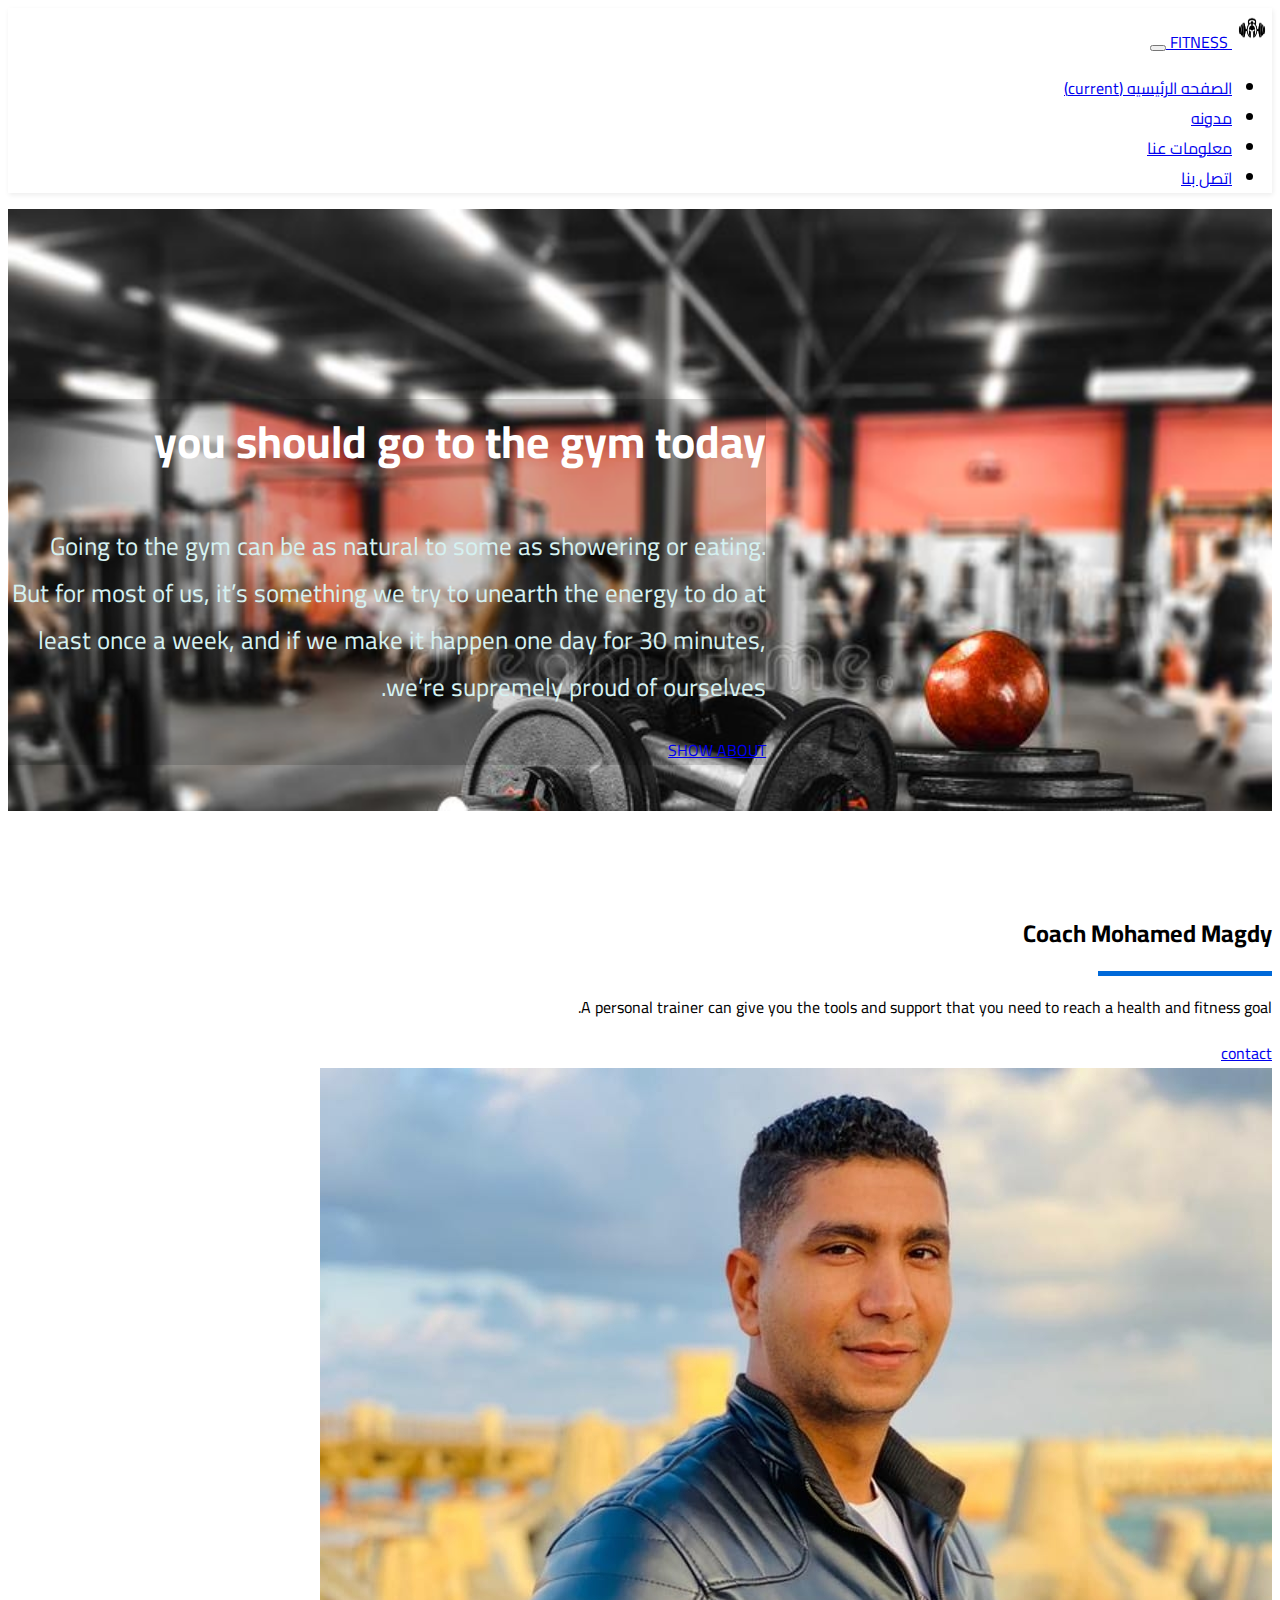
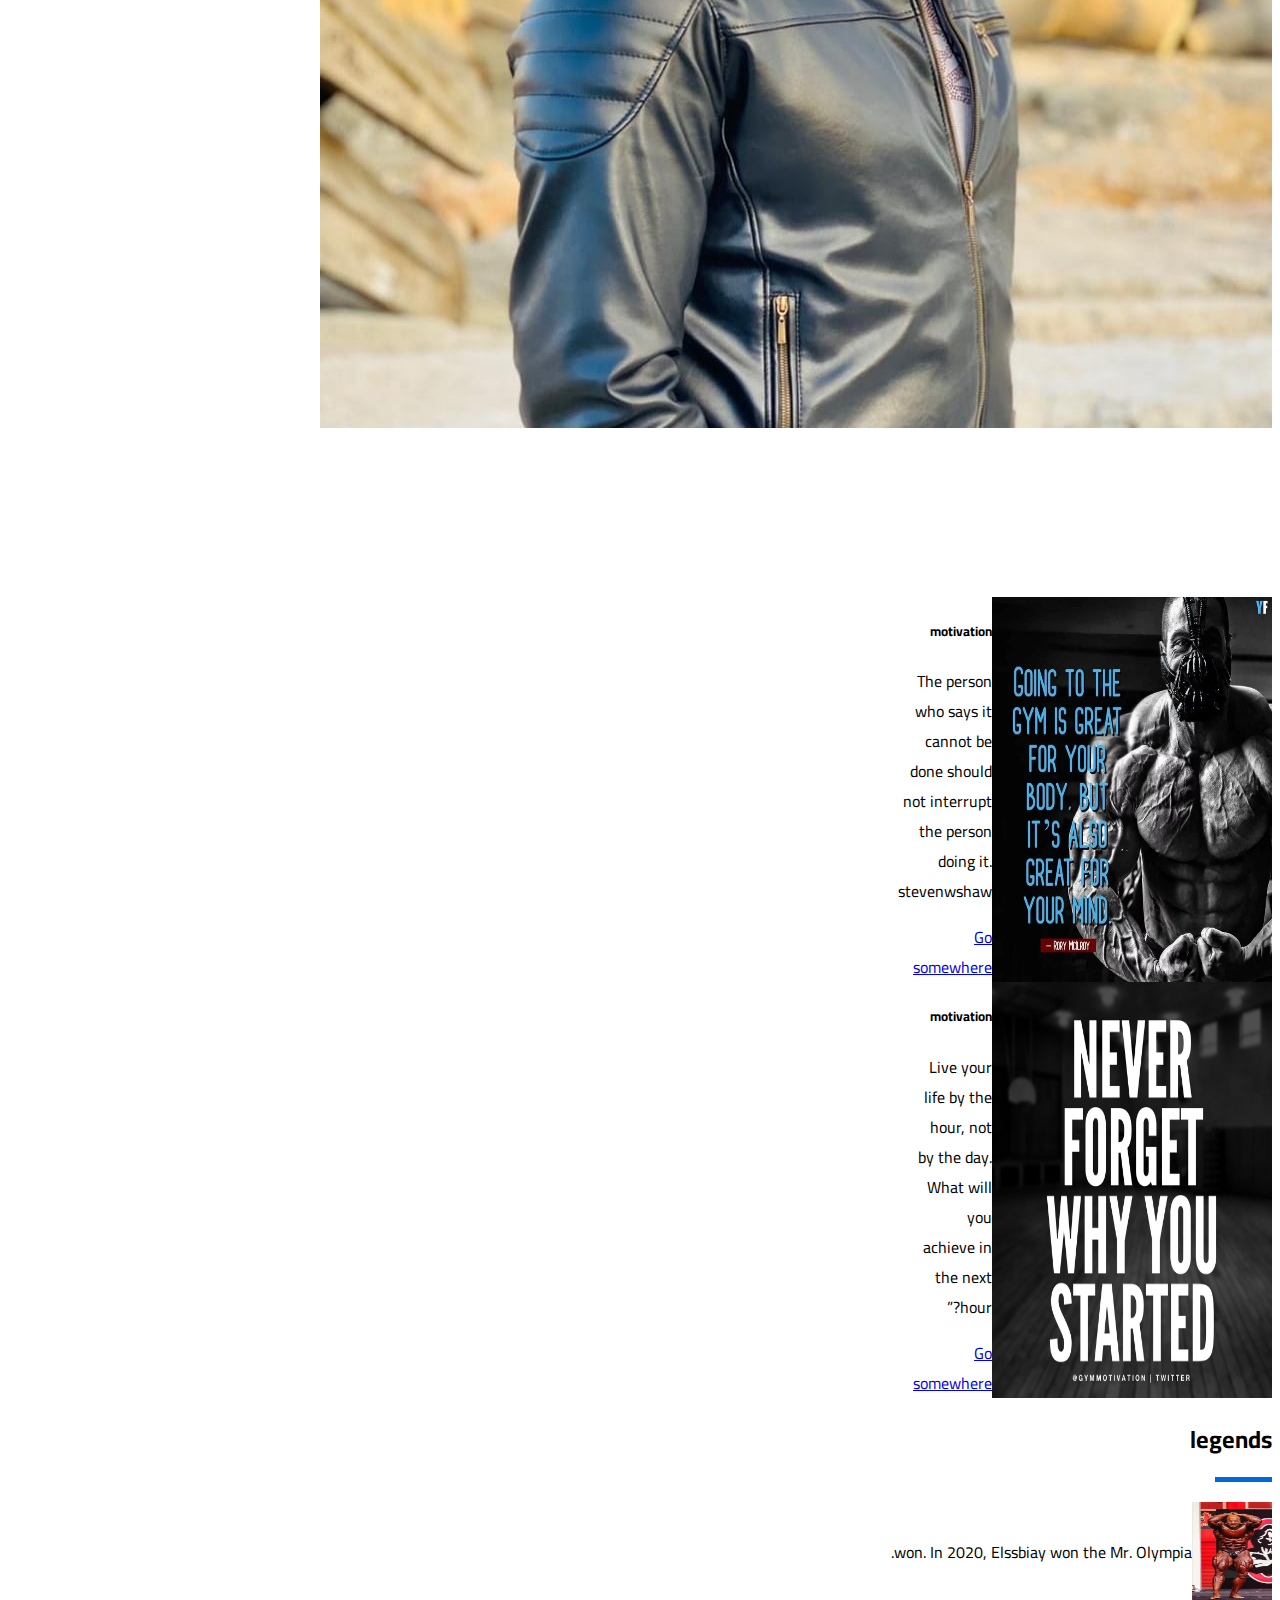
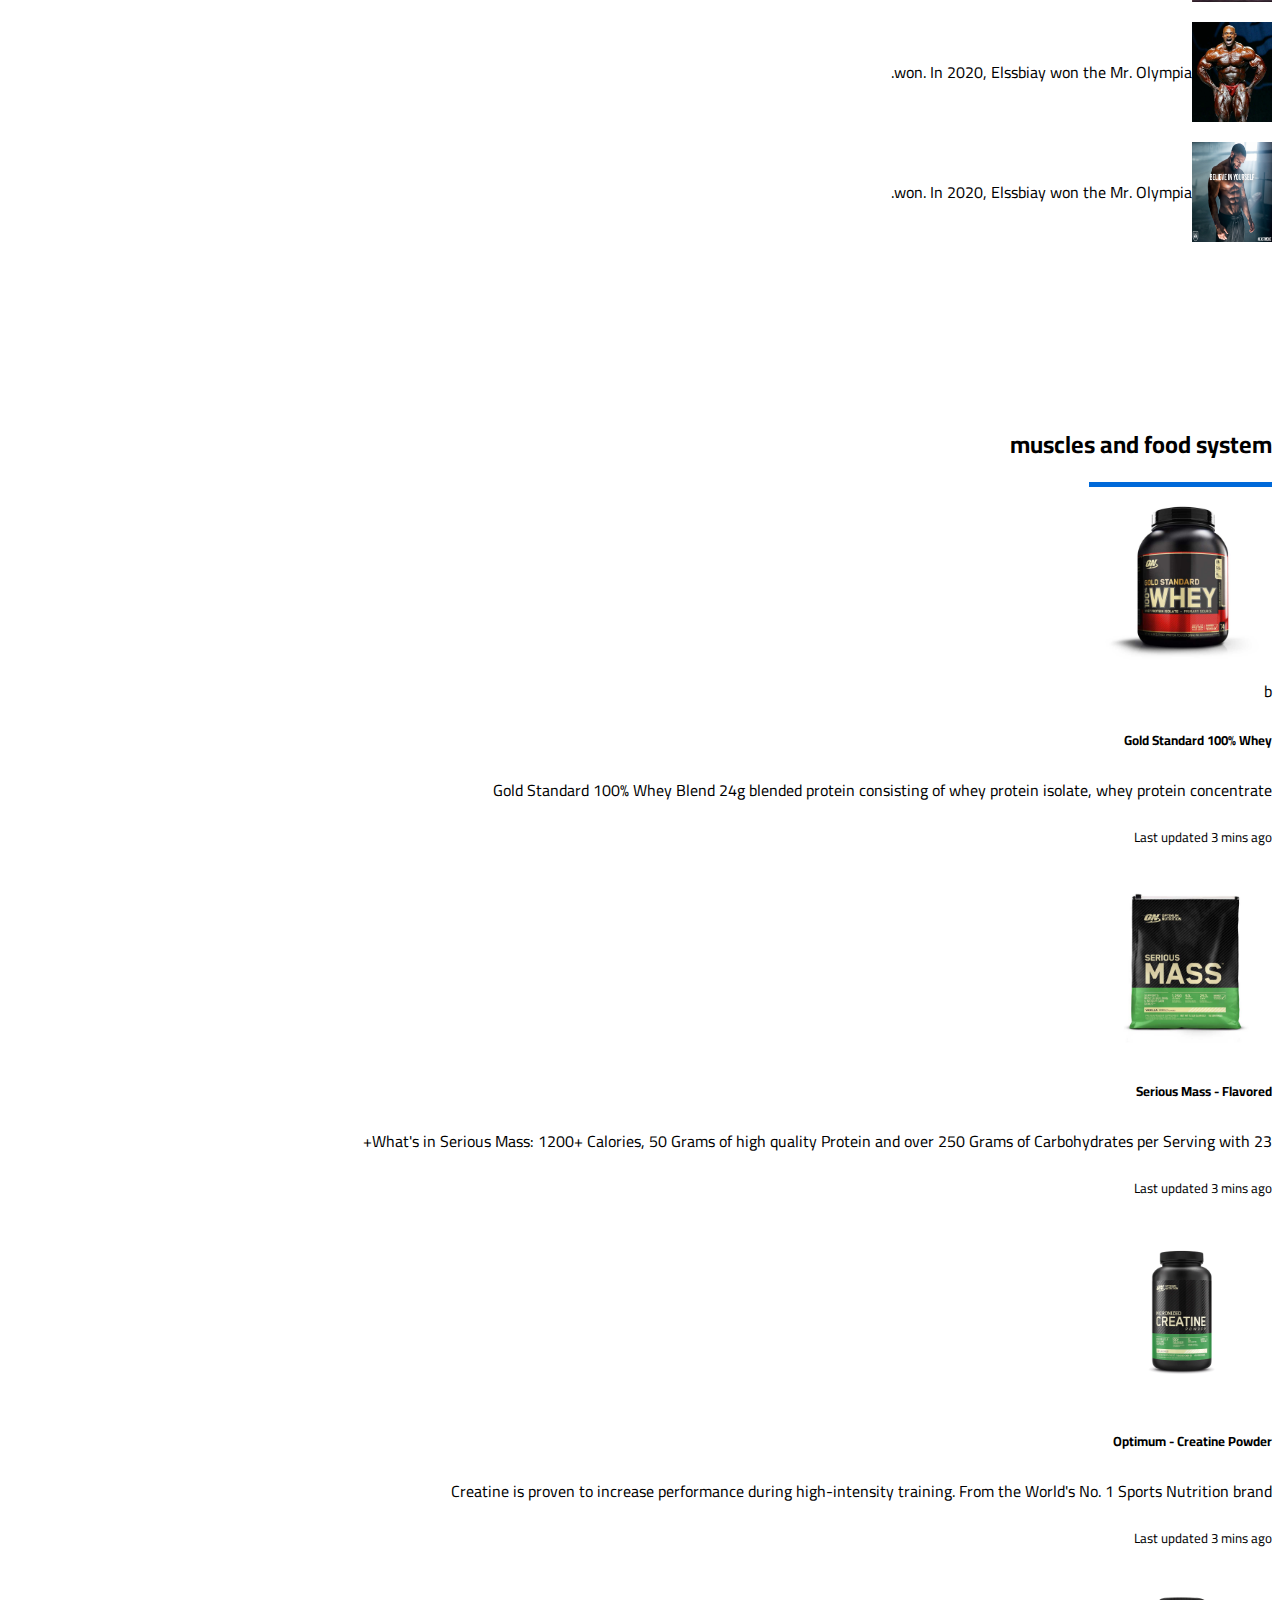
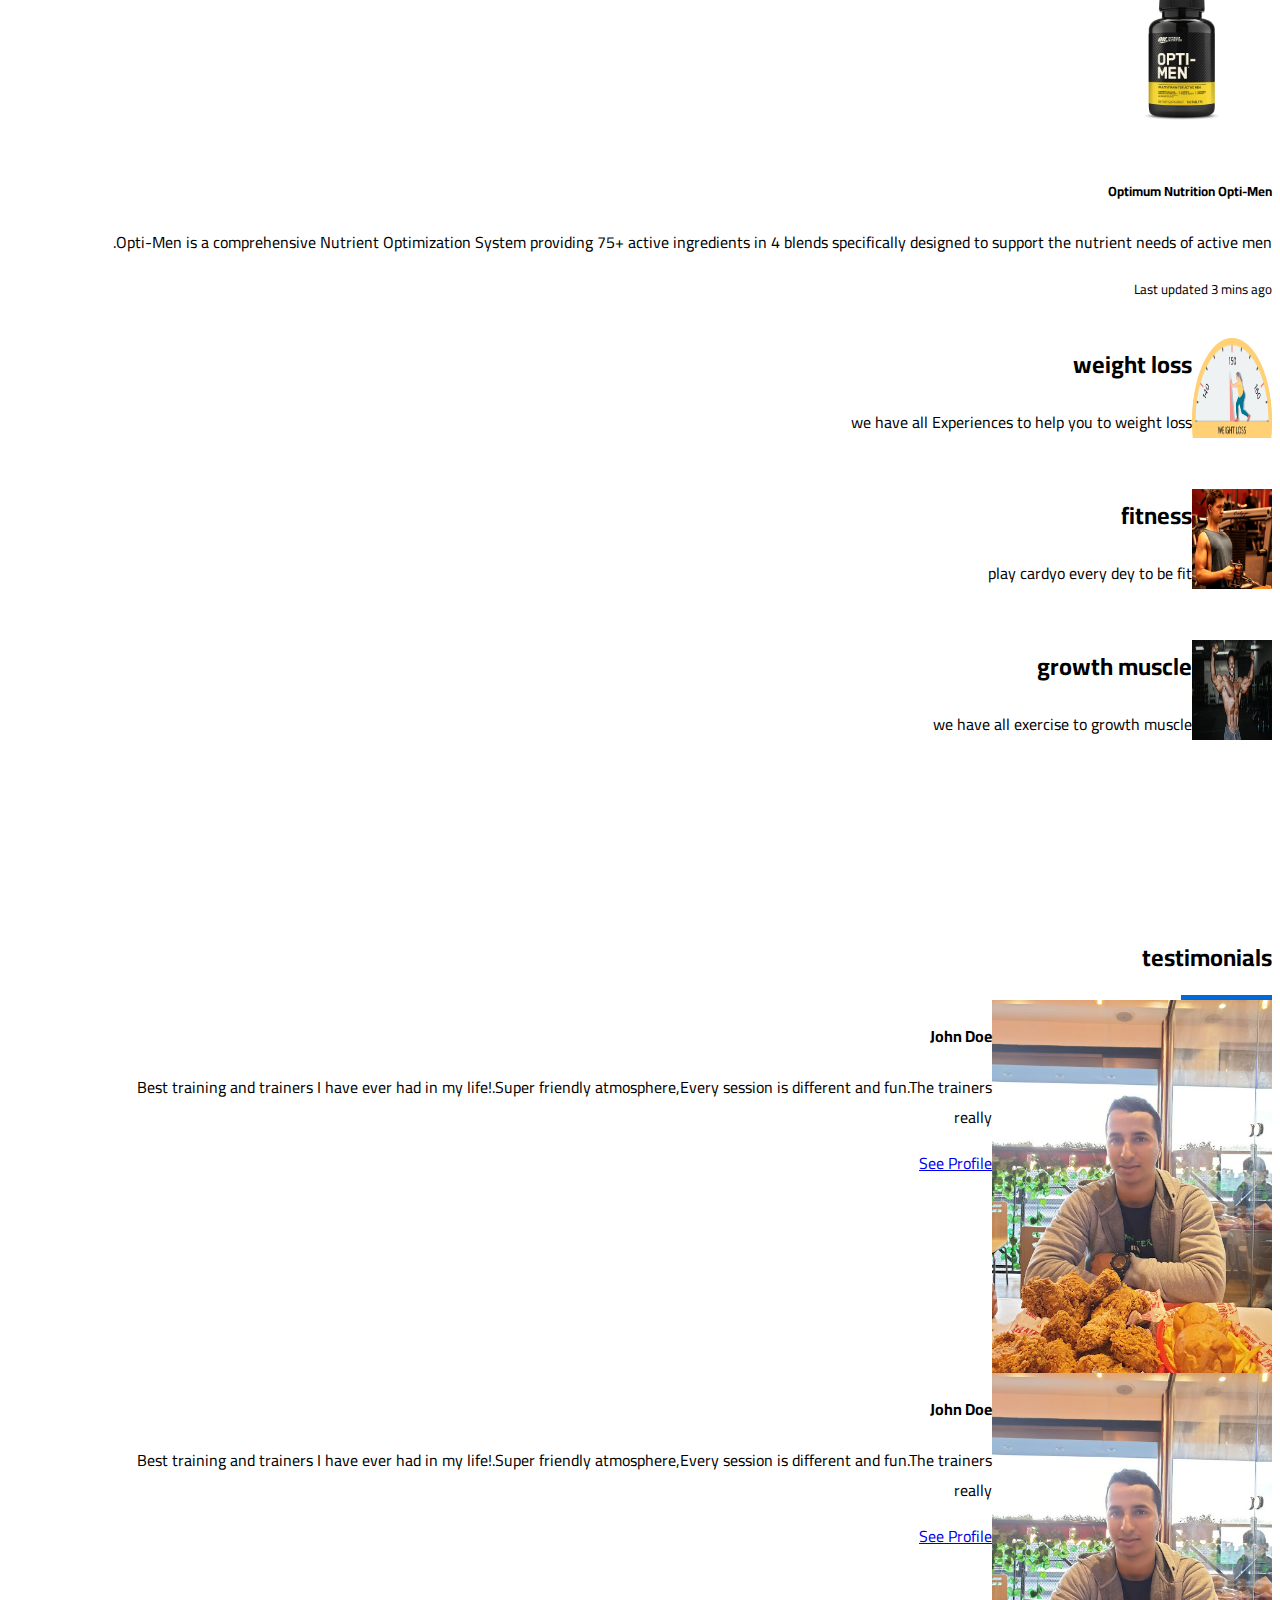
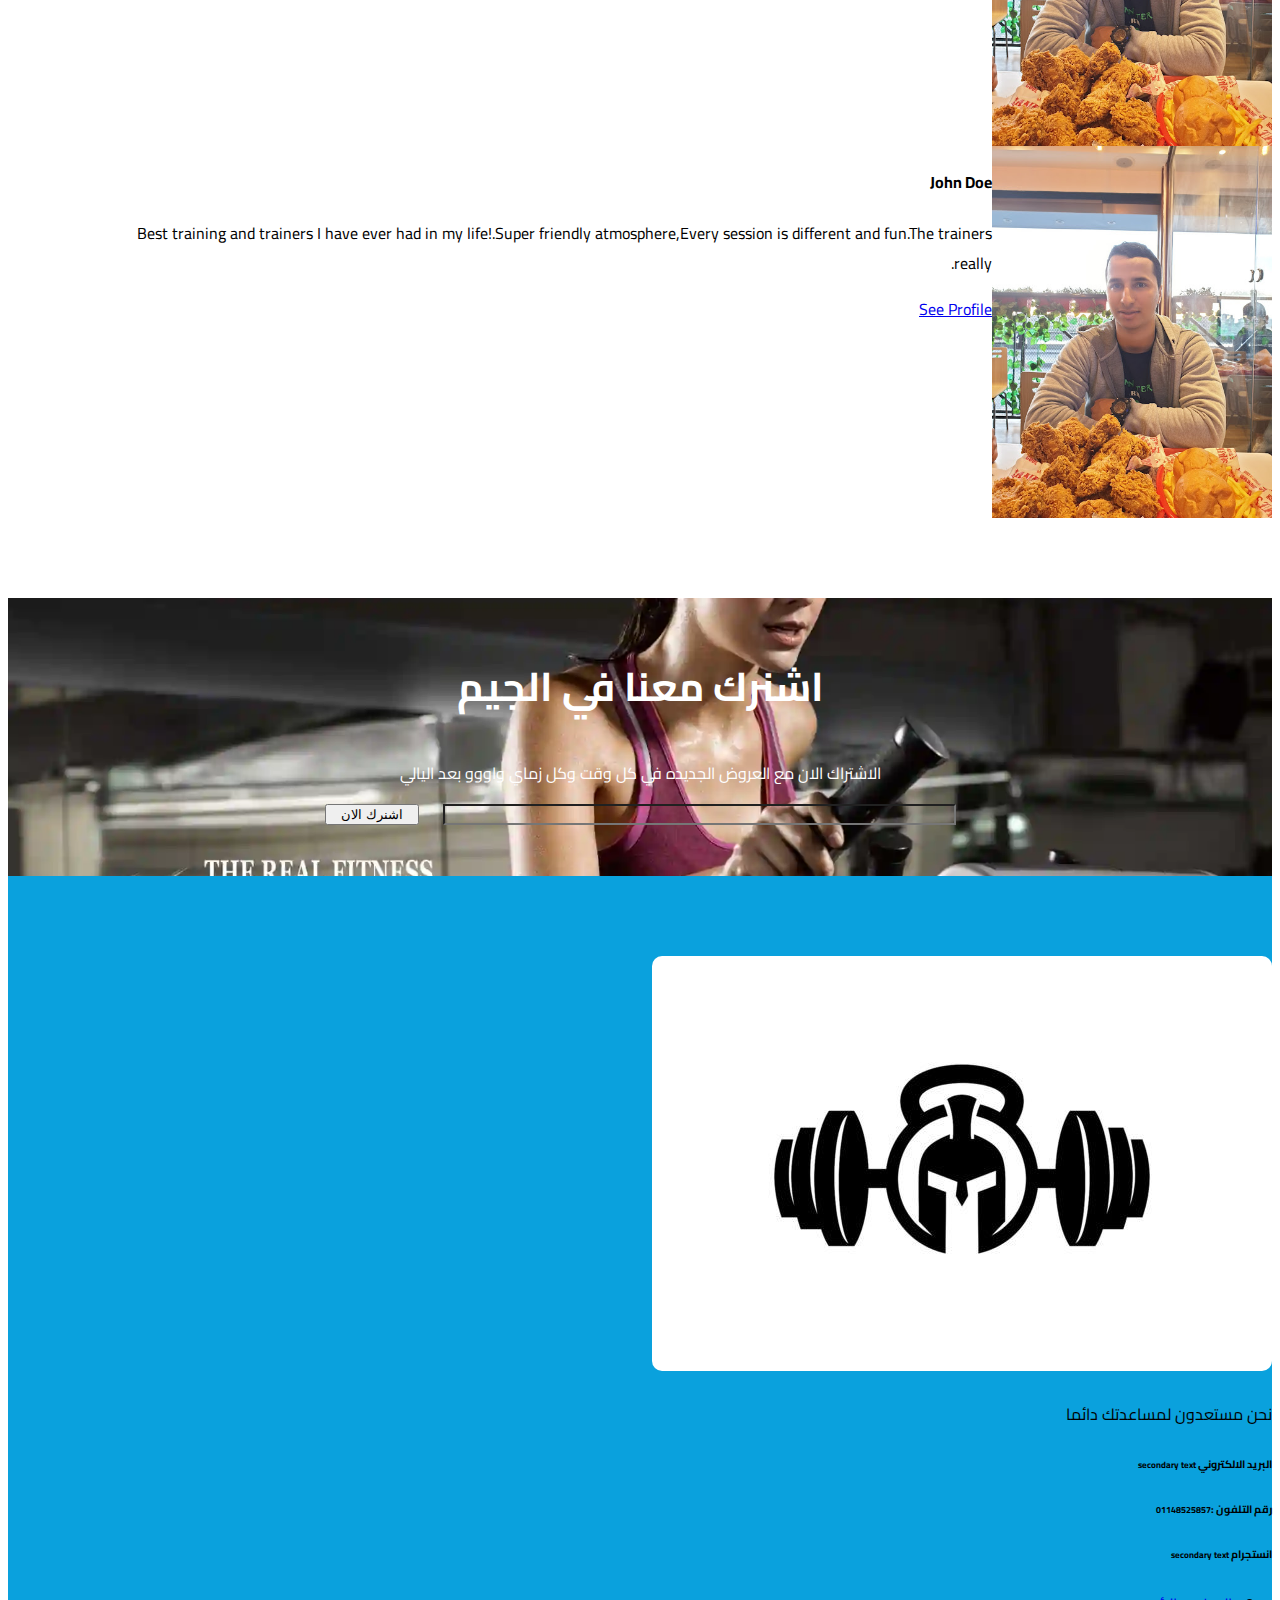
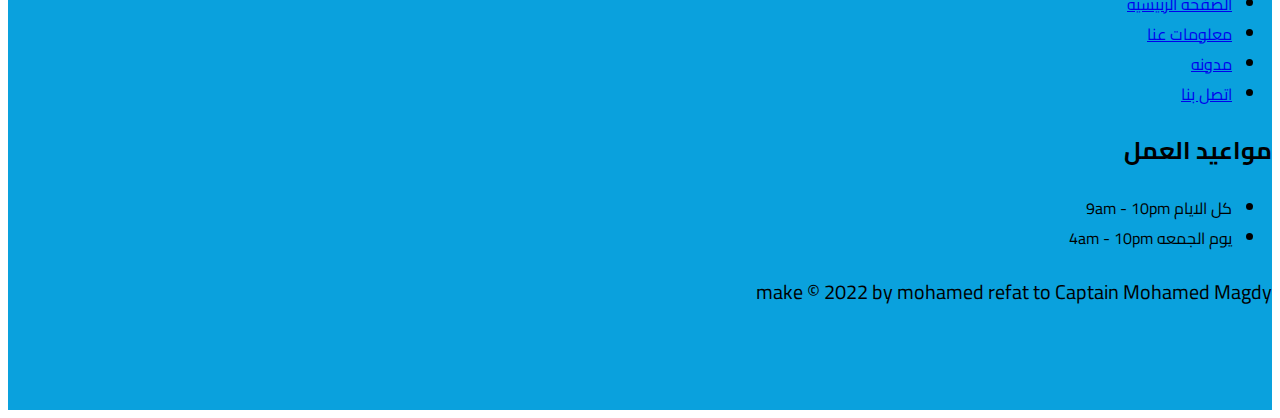
==== index.html @ b0900993 "ubload templet" ====
<!DOCTYPE html>
<html lang="en">
<head>
    <meta charset="UTF-8">
    <meta http-equiv="X-UA-Compatible" content="IE=edge">
    <meta name="viewport" content="width=device-width, initial-scale=1.0">
    <link rel="stylesheet" href="https://cdn.jsdelivr.net/npm/bootstrap@4.6.1/dist/css/bootstrap.min.css" integrity="sha384-zCbKRCUGaJDkqS1kPbPd7TveP5iyJE0EjAuZQTgFLD2ylzuqKfdKlfG/eSrtxUkn" crossorigin="anonymous">
    <link rel="stylesheet" href="css/style.css">
    <title>gym</title>
</head>
<body>
 <!-- navbar -->
 <nav class="navbar navbar-expand-lg navbar-light bg-light fixed-top" >
  <div class="container">
   <a class="navbar-brand" href="#">
       <img src="images/gym logo.jpg" width="40" height="40" class="d-inline-block align-top" alt="">
      FITNESS
     </a>
   <button class="navbar-toggler" type="button" data-toggle="collapse" data-target="#navbarSupportedContent" aria-controls="navbarSupportedContent" aria-expanded="false" aria-label="Toggle navigation">
     <span class="navbar-toggler-icon"></span>
   </button>
 
   <div class="collapse navbar-collapse" id="navbarSupportedContent">
     <ul class="navbar-nav mr-auto">
       <li class="nav-item active">
         <a class="nav-link" href="/">الصفحه الرئيسيه  <span class="sr-only">(current)</span></a>
       </li>
       
       <li class="nav-item">
         <a class="nav-link" href="bolg.html">مدونه </a>
        </li>
        <li class="nav-item">
          <a class="nav-link" href="./bolg-detalis.html">معلومات عنا </a>
        </li>
       <li class="nav-item">
         <a class="nav-link" href="cntact.html"> اتصل بنا </a>
       </li>
     </ul>
   
   </div>
  </div>
 </nav>
 <!-- landpage  -->
<section class="home section">
  <div class="container">
 
     <div class="homeitem">
       <h2>  you should go to the gym today</h2>
       <p class="my-4">Going to the gym can be as natural to some as showering or eating. But for most of us, it’s something we try to unearth the energy to do at least once a week, and if we make it happen one day for 30 minutes, we’re supremely proud of ourselves.</p>
       <a class="btn btn-primary btn-lg my-4"  href="https://www.mayoclinic.org/healthy-lifestyle/fitness/in-depth/exercise/art-20048389">SHOW ABOUT </a>
     </div>
   </div>    
   
</section>
<!-- about  -->
  <section class="section about">
    <div class="container">
      <div class="row">
        <div class="col-md-5 col-12">
          <div class="about-info">
            <h2 class="my-5 title-glob">Coach Mohamed  Magdy</h2>     
            <p class="my-5">
              A personal trainer can give you the tools and support that you need to reach a health and fitness goal.
            </p>
            <a  class="btn btn-primary btn-lg my-4 my-5"  href="https://www.facebook.com/groups/454576074962151/user/100049348712143/">contact</a>
          </div>
        </div>
        <div class="col-md-7 col-12">
          <img src="images/profile.jpg" class="img-thumbnail w-100"> 
        </div>
      </div>
       
    </div>
  </section>
  <!--portfolio -->
  <section class="section   portfolio  bg-light"  >
    <div class="container">
      <div class="row">
        <div class="col-md-4 col-12">
          <div class="card" style="width: 18rem;">
            <img src="images/portfolio1.jpg" class="card-img-top img-w "  alt="...">
            <div class="card-body">
              <h5 class="card-title">motivation</h5>
              <p class="card-text">The person who says it cannot be done should not interrupt the person doing it.
                stevenwshaw
                </p>
              <a href="https://www.pinterest.com/pin/516999232194784982/" class="btn btn-primary">Go somewhere</a>
            </div>
          </div>
        </div>
        <div class="col-md-4 col-12">
          <div class="card" style="width: 18rem;">
            <img src="images/portfolio2.jpg" class="card-img-top img-w " alt="...">
            <div class="card-body">
              <h5 class="card-title">motivation</h5>
              <p class="card-text">Live your life by the hour, not by the day. What will you achieve in the next hour?”</p>
              <a href="https://www.pinterest.com/pin/516999232194792312/?mt=login" class="btn btn-primary">Go somewhere</a>
            </div>
          </div> 
        </div>
         <div class="col-md-7 col-lg-4 col-12">
           <h2 class="title-glob mb-4">legends</h2>
          <div class="box border-bottom mb-4 ">
            <img src="images/bigRamy.jpg"  alt="Cinque Terre">
            <p>won. In 2020, Elssbiay won the Mr. Olympia.</p>
          </div>
          <div class="box border-bottom mb-4 ">
            <img src="images/rony.jpg"  alt="Cinque Terre">
            <p>won. In 2020, Elssbiay won the Mr. Olympia.</p>
          </div>
          <div class="box border-bottom mb-4  ">
            <img src="images/lazar.jpeg"  alt="Cinque Terre">
            <p>won. In 2020, Elssbiay won the Mr. Olympia.</p>
          </div>
        </div>
      </div>
    </div>


  </section>
  <!-- Experiences-->
  <section class="section exjperiences">
   <div class="container">
     <h2 class="title-glob mb-4"> muscles and food system</h2>
    <div class="row">
      <div class="col-md-6 col-12">
        <div class="row no-gutters">
          <div class="col-md-4">
            <img src="images/ggoldStander.jpg" class="img-muscles" width="180px " alt="...">
          </div>b  
          <div class="col-md-8 box-info ">
            <div class="card-body">
              <h5 class="card-title">Gold Standard 100% Whey</h5>
              <p class="card-text">Gold Standard 100% Whey Blend  24g blended protein consisting of whey protein isolate, whey protein concentrate</p>
              <p class="card-text"><small class="text-muted">Last updated 3 mins ago</small></p>
            </div>
          </div>
        </div>
      </div>
      <div class="col-md-6 col-12">
        <div class="row no-gutters">
          <div class="col-md-4">
            <img src="images/mass.jpg" class="img-muscles" width="180px " alt="...">
          </div>
          <div class="col-md-8 box-info">
            <div class="card-body">
              <h5 class="card-title">Serious Mass - Flavored</h5>
              <p class="card-text">What's in Serious Mass: 1200+ Calories, 50 Grams of high quality Protein and over 250 Grams of Carbohydrates per Serving with 23+</p>
              <p class="card-text"><small class="text-muted">Last updated 3 mins ago</small></p>
            </div>
          </div>
        </div>
      </div>
      <div class="col-md-6 col-12">
        <div class="row no-gutters">
          <div class="col-md-4">
            <img src="images/Creatine.webp" class="img-muscles" width="180px " alt="...">
          </div>
          <div class="col-md-8 box-info">
            <div class="card-body">
              <h5 class="card-title">Optimum - Creatine Powder</h5>
              <p class="card-text">Creatine is proven to increase performance during high-intensity training. From the World's No. 1 Sports Nutrition brand</p>
              <p class="card-text"><small class="text-muted">Last updated 3 mins ago</small></p>
            </div>
          </div>
        </div>
      </div>
      <div class="col-md-6 col-12">
        <div class="row no-gutters">
          <div class="col-md-4">
            <img src="images/min.webp" class="img-muscles" width="180px " alt="...">
          </div>
          <div class="col-md-8 box-info">
            <div class="card-body">
              <h5 class="card-title">Optimum Nutrition Opti-Men</h5>
              <p class="card-text">Opti-Men is a comprehensive Nutrient Optimization System providing 75+ active ingredients in 4 blends specifically designed to support the nutrient needs of active men.</p>
              <p class="card-text"><small class="text-muted">Last updated 3 mins ago</small></p>
            </div>
          </div>
        </div>
      </div>
    </div>
    <div class="row">
      <div class=" box col-md-4 col-12">
        <img  src="images/weightloos.jpg" alt="">
        <div class="info">
          <h2>weight loss</h2>
          <p> we have all Experiences to help you to weight loss</p>
        </div>
      </div>
      <div class=" box col-md-4 col-12 ">
        <img  src="images/fitness.jpg" alt="">
        <div class="info">
          <h2>fitness</h2>
          <p>play cardyo every dey to be fit </p>
        </div>
        
      </div>
      <div class=" box col-md-4 col-12">
        <img  src="images/growth.webp" alt="">
        <div class="info ">
          <h2> growth muscle</h2>
          <p>we have all exercise to  growth muscle </p>
        </div>
       
      </div>
    </div>
   </div>
  </section>
  <!--  testimonials-->
  <section class="section testimonials">
  <div class="container">
    <h2 class="title-glob mb-4 " >testimonials</h2>
    <div class="row">
      <div class="col-md-4 col-12">
        
        <div class="card" >
          <img class="card-img-top" src="images/refat.jpg" alt="Card image">
          <div class="card-body">
            <h4 class="card-title">John Doe</h4>
            <p class="card-text">Best training and trainers I have ever had in my life!.Super friendly atmosphere,Every session is different and fun.The trainers really</p>
            <a href="#" class="btn btn-primary">See Profile</a>
          </div>
        </div>

      </div>
      <div class="col-md-4 col-12">

        <div class="card" >
          <img class="card-img-top" src="images/refat.jpg" alt="Card image">
          <div class="card-body">
            <h4 class="card-title">John Doe</h4>
            <p class="card-text">Best training and trainers I have ever had in my life!.Super friendly atmosphere,Every session is different and fun.The trainers really</p>
            <a href="#" class="btn btn-primary">See Profile</a>
          </div>
        </div>

      </div>
      <div class="col-md-4 col-12">

        <div class="card" >
          <img class="card-img-top" src="images/refat.jpg" alt="Card image">
          <div class="card-body">
            <h4 class="card-title">John Doe</h4>
            <p class="card-text">Best training and trainers I have ever had in my life!.Super friendly atmosphere,Every session is different and fun.The trainers really.</p>
            <a href="#" class="btn btn-primary">See Profile</a>
          </div>
        </div>
      </div>
    </div>
  </div>
  </section>
  <!-- subscribe  -->
  <section class="section subsrcide">
    <div class="subscribe-item">
      <h2>اشنرك معنا في الجيم </h2>
      <p>الاشتراك الان مع العروض الجديده في كل وقت وكل زماي واووو بعد اليالي 

      </p>
      <div class="form">
        <input type="text" class="form-control" >
        <button class="btn btn-warning">اشنرك الان </button>
      </div>
    </div>
  </section>
  <!-- footer -->
  <section class="section footer">
    
    <div class="container">
    <div class="row">
      <div class="col-lg-4 col-sm-6 col-12">
          <div class="footer-item">
            <h3> <img src="images/gym logo.jpg"  style="width: 100%;" width="200px " alt=""></h3>
          <p>نحن مستعدون لمساعدتك دائما </p>
          <h6>البريد الالكتروني <small>secondary text</small></h6>
          <h6>رقم التلفون :<small>01148525857  </small></h6>
        </div>
          <h6>انستجرام  <small>secondary text</small></h6>
      </div>
      <div class="col-lg-4 col-sm-6 col-12">
        <h2></h2>
        <ul class=" list-links  list-group list-group-flush">
          <li class="list-group-item"> <a href="/"> الصفحه الرئيسيه  </a> </li>
          <li class="list-group-item"><a href="/bolg-detalis.html"> معلومات عنا </a> </li>
          <li class="list-group-item">  <a href="bolg.html"> مدونه  </a>  </li>
          <li class="list-group-item">  <a href="/cntact.html"> اتصل بنا  </a>   </li>
        </ul>
      </div>

      <div class="col-lg-4 col-sm-6 col-12">
         <h2>مواعيد العمل </h2>
        <ul class="list-group">
          <li class="list-group-item d-flex justify-content-between align-items-center">
           كل الايام  
            <span class="badge badge-primary badge-pill">9am - 10pm</span>
          </li>
          <li class="list-group-item d-flex justify-content-between align-items-center">
            يوم الجمعه 
            <span class="badge badge-primary badge-pill">4am - 10pm</span>
          </li>
         
        </ul>
      </div>
     
    </div>  
    </div>
    <p  class="text-center "  style="font-size: 20px ;">make  © 2022 by mohamed refat to  Captain Mohamed Magdy</p>
  </section>
    <script src="https://cdn.jsdelivr.net/npm/jquery@3.5.1/dist/jquery.slim.min.js" integrity="sha384-DfXdz2htPH0lsSSs5nCTpuj/zy4C+OGpamoFVy38MVBnE+IbbVYUew+OrCXaRkfj" crossorigin="anonymous"></script>
<script src="https://cdn.jsdelivr.net/npm/popper.js@1.16.1/dist/umd/popper.min.js" integrity="sha384-9/reFTGAW83EW2RDu2S0VKaIzap3H66lZH81PoYlFhbGU+6BZp6G7niu735Sk7lN" crossorigin="anonymous"></script>
<script src="https://cdn.jsdelivr.net/npm/bootstrap@4.6.1/dist/js/bootstrap.min.js" integrity="sha384-VHvPCCyXqtD5DqJeNxl2dtTyhF78xXNXdkwX1CZeRusQfRKp+tA7hAShOK/B/fQ2" crossorigin="anonymous"></script>
<script src="js/main.js"></script>
</body>
</html>
---- css/style.css ----
@import url('https://fonts.googleapis.com/css2?family=Cairo:wght@400;700;900&display=swap');
body{
    direction: rtl;
    font-family: 'Cairo', sans-serif;
    text-align: right;
}
.navbar{
    box-shadow: 1px 2px 5px #ededed ;
  
}
.home {
    height: 600px ;
    background-image: url("../images/gymbackground.jpg");
    background-repeat: no-repeat;
    background-size: cover;
    padding: 1px ;
}
.homeitem {
    width: 60%;
    margin-right:auto;
    margin-top: 15%;
    background-color: #00000026;
    color: #fff;
}
.homeitem h2 { 
font-size: 45px ;

}
.homeitem p { 
    font-size: 25px ;
    color: rgb(213, 241, 241);
}
@media (max-width :766px ){
    
    .homeitem {
       width: 100%;
    }  
    .homeitem  p{
        display: none;
     }  
}
section{
    padding:  80px 0 ;
}
.title-glob{
    position: relative;
    display: inline-block;
}
.title-glob::after{
content: "";
display: block;
position: absolute;
background-color: #0069d9;
width: 70%;
height: 5px ;
bottom: -20px ;

}
.box{
    display: flex;
    align-items: center;
    margin-top: 20px ;
}
.box img {
width: 80px ;
height: 100px ;
}
.card{
    display: flex;
}
.card  div{
    width:70%  ;
}
.card img{
    width: 50px  ;
}
.subsrcide{
    background-image: url("../images/backgroundgym2\ .webp");
    background-repeat: no-repeat;
    background-size: cover;
    color: #fff;
    padding: 1px;
    text-align: center;

}
.subscribe-item{
    width: 50%;
    margin: 50px auto;
}
.subscribe-item  h2{
    font-size:  40px  ;
}
.subscribe-item .form {
    display: flex;
    justify-content: space-between;
    align-items: center;
}

.subscribe-item .form input{
width: 80%;
}
.subscribe-item .form button{
    width: 15%;

}
@media (max-width :770px ){
    .subscribe-item .form {
        flex-direction: column;
    }
    .subscribe-item .form input{
        width: 100%;
    }
    .subscribe-item .form button{
        width: 100%;

    }
    .subscribe-item{
        width: 80%;

    }
    .subsrcide{
        background-repeat: round;
    }
}
.form-control{
    background-color: transparent;
}
.portfolio .card img {
    width:280px;
}
.testimonials .card img {
    width:280px;
}
.img-muscles{
    cursor: pointer;
}
.img-muscles:hover{
width: 500px ;
position: relative;
z-index: 100;
} 
.footer
{
    background-color: #0AA1DD;
}

.footer h3{
    background-color: #fff;
    color: #222;
    display: inline-block;
    font-size: 16px ;
    margin: 0 0 12px ;
    padding: 10px 20px ;
    text-transform:uppercase;
    border-radius: 10px ;
}

/* blog */
.breadcrumb{
    margin: 0;
    justify-content: flex-end;
}
.aboutBlog{
    background-color: #222;
}
.breadcrumb-item+.breadcrumb-item::before {
    float: right;
}

.info-box{
    text-align: center;
    color: #fff;
}
.info-box h5{
    font-size: 25px ;
    font-weight: bold;
    margin-bottom: 15px ;
    text-transform: uppercase;
}
.info-box p{
    font-size: 15px ;
    display: block;
    margin: 0;
}
.blog .jumbotron{
display: flex;
justify-content:space-between ;
align-items: center;
}
@media (max-width:770px  ){
    .blog .jumbotron{
        flex-direction: column;
    }
    .blog .jumbotron img {
         margin: 20px ;
    }
    .blog-img{
        width: 80%;

    }
}
.jumbotron{
    border-bottom: 3px solid #007bff ;
    margin: 0
}
.single-services{
    display: flex;
      align-items: center;   
      color: #fff; 
}
.services-area{
    background-color: #212529;
}
/* gallery  */
.gallery {
    background-color:#212529; 
}
.gallery-img{
    position: relative;
    overflow: hidden;
}
.gallery-img img{
    height: 435px ;
}
.overlay {
    position: absolute;
    top: 0;
    bottom: 0;
    left: 0;
    right: 0;
    height: 100%;
    width: 100%;
    opacity: 0;
    transition: .5s ease;
    background-color: #3796bba6;
  }
  
  .container-img:hover .overlay {
    opacity: 1;
  }
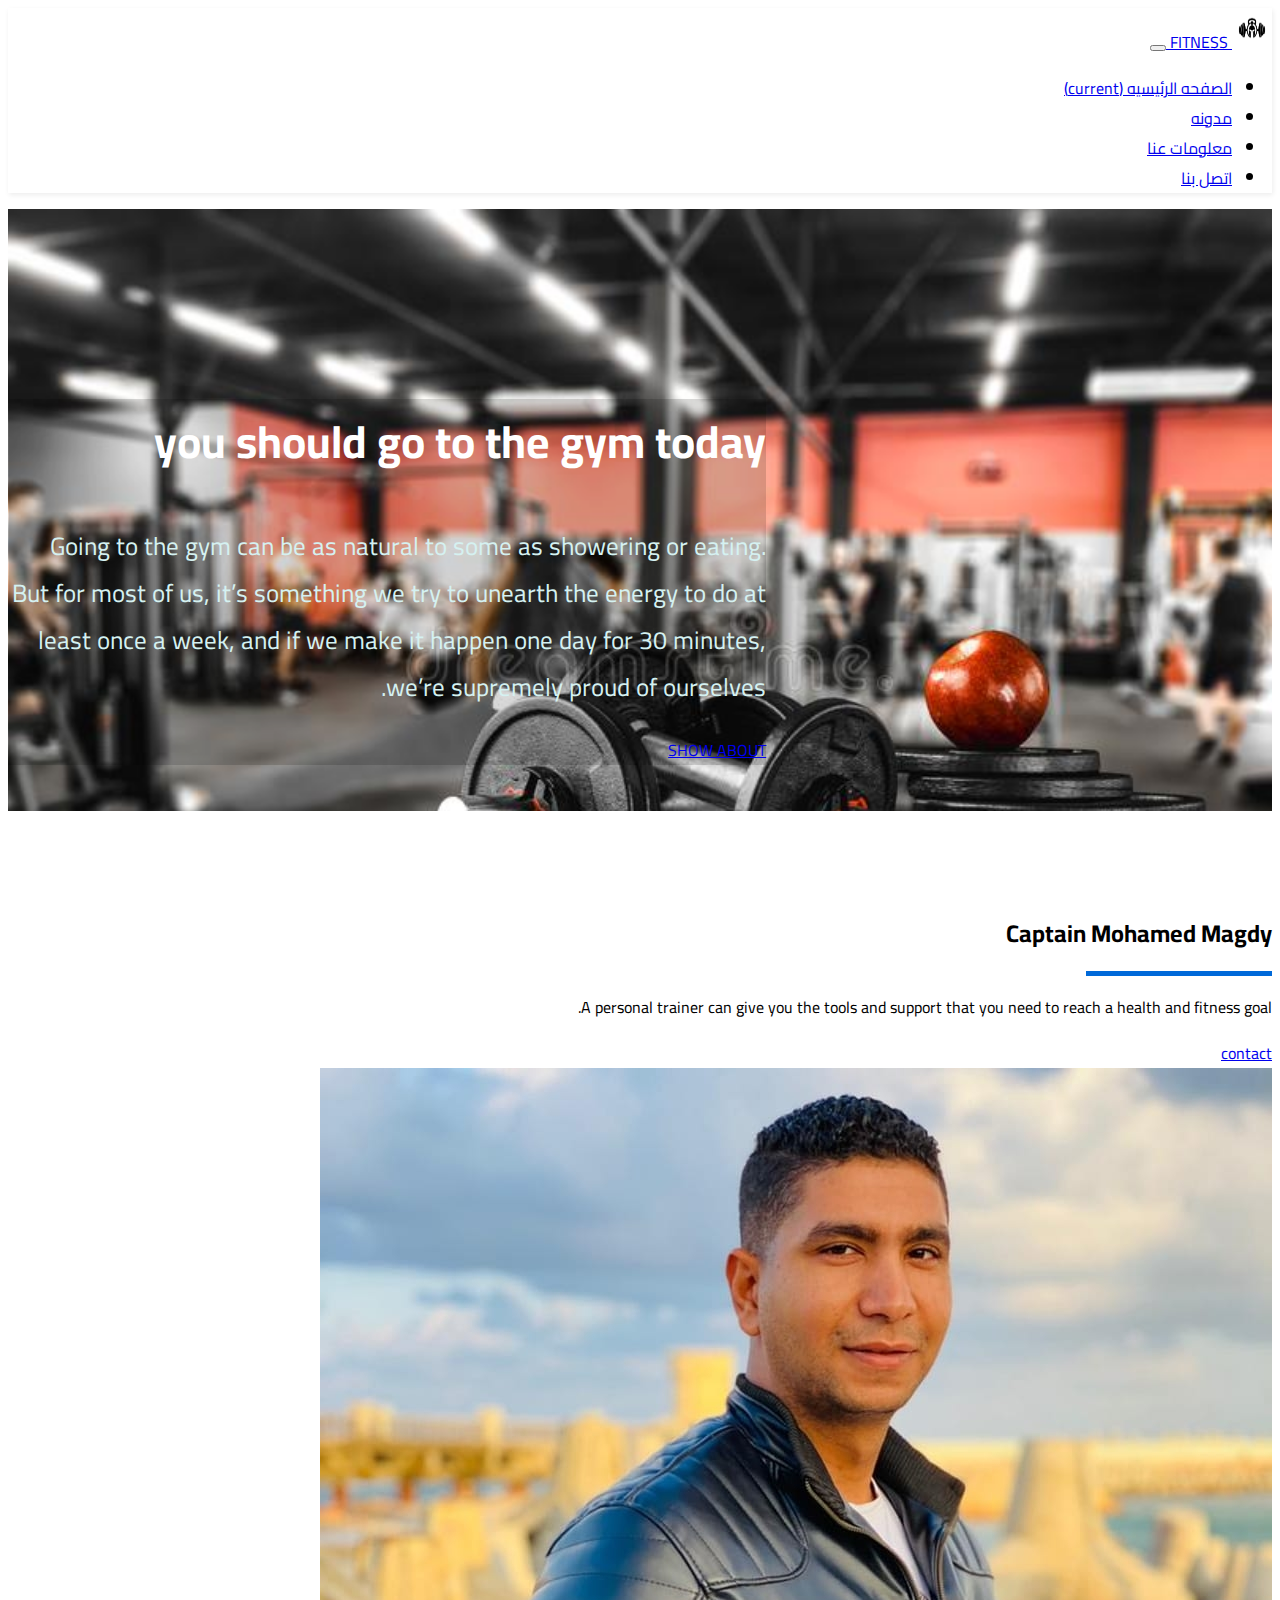
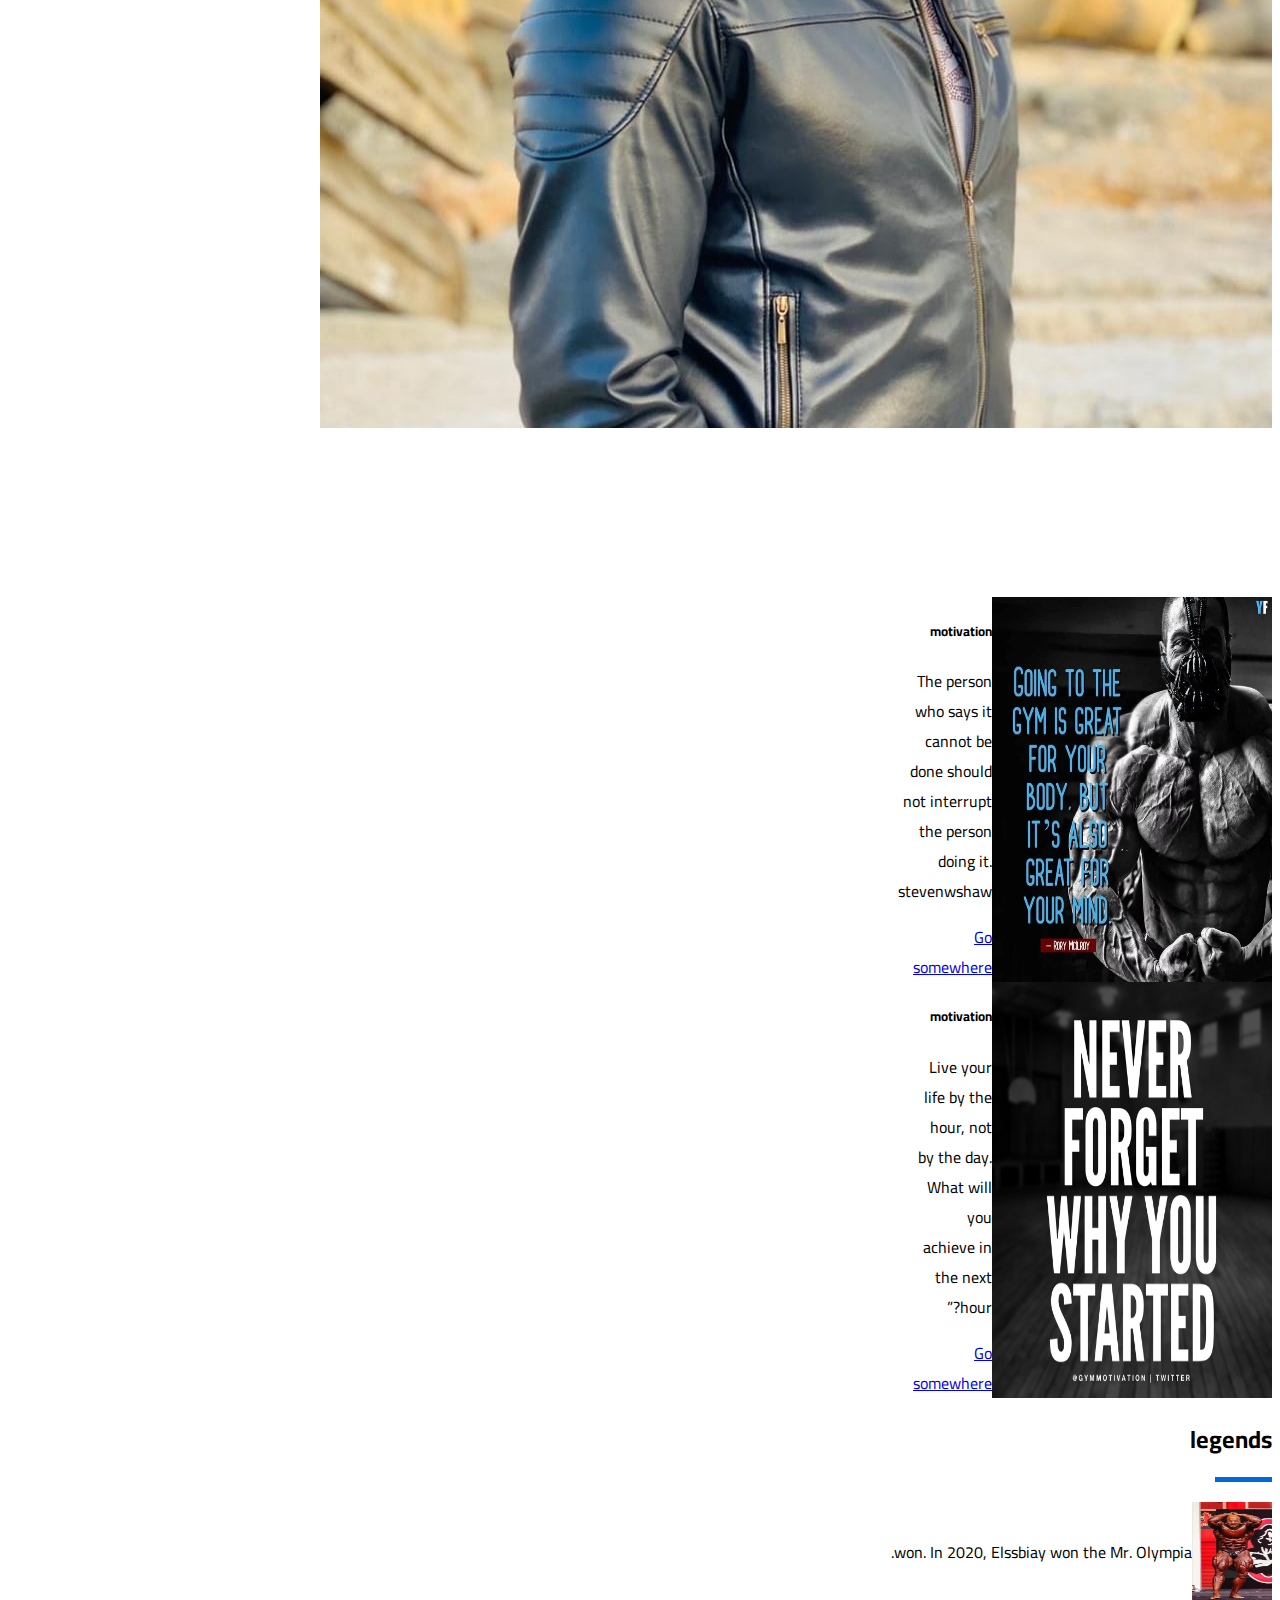
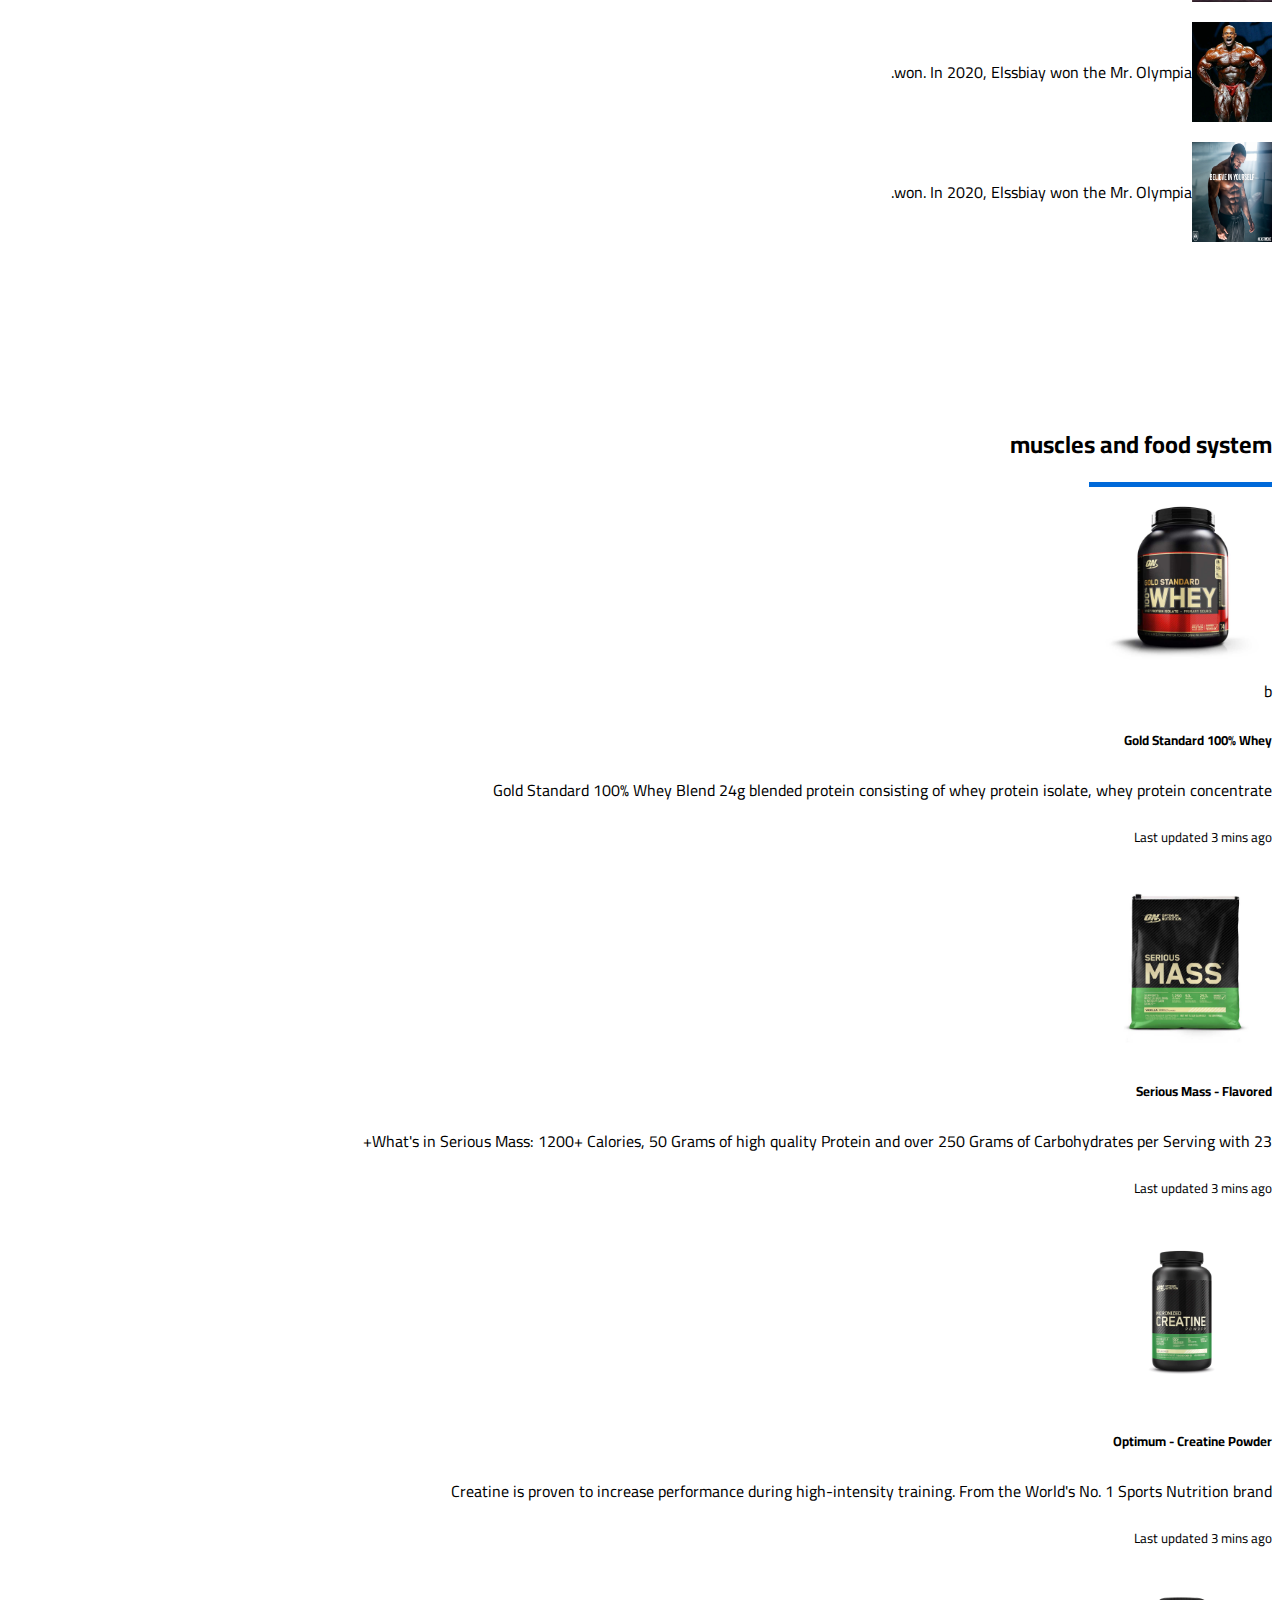
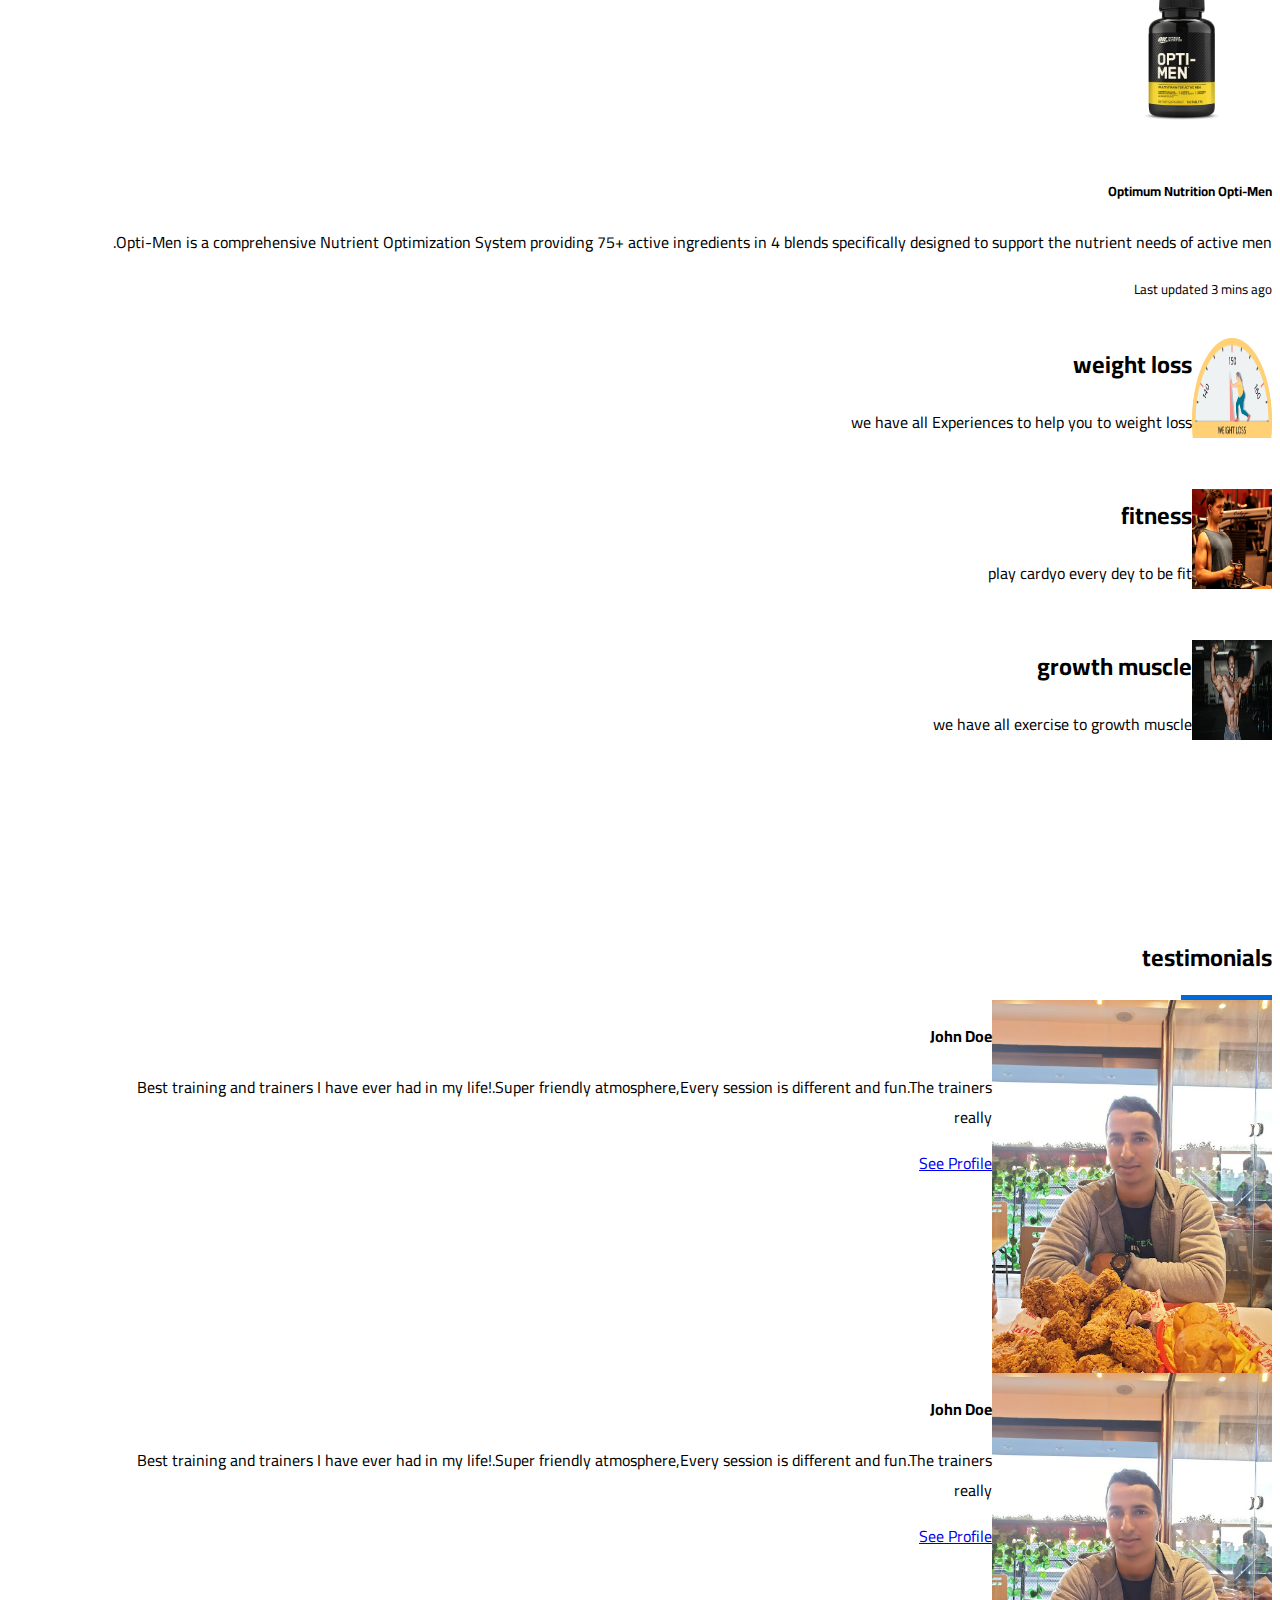
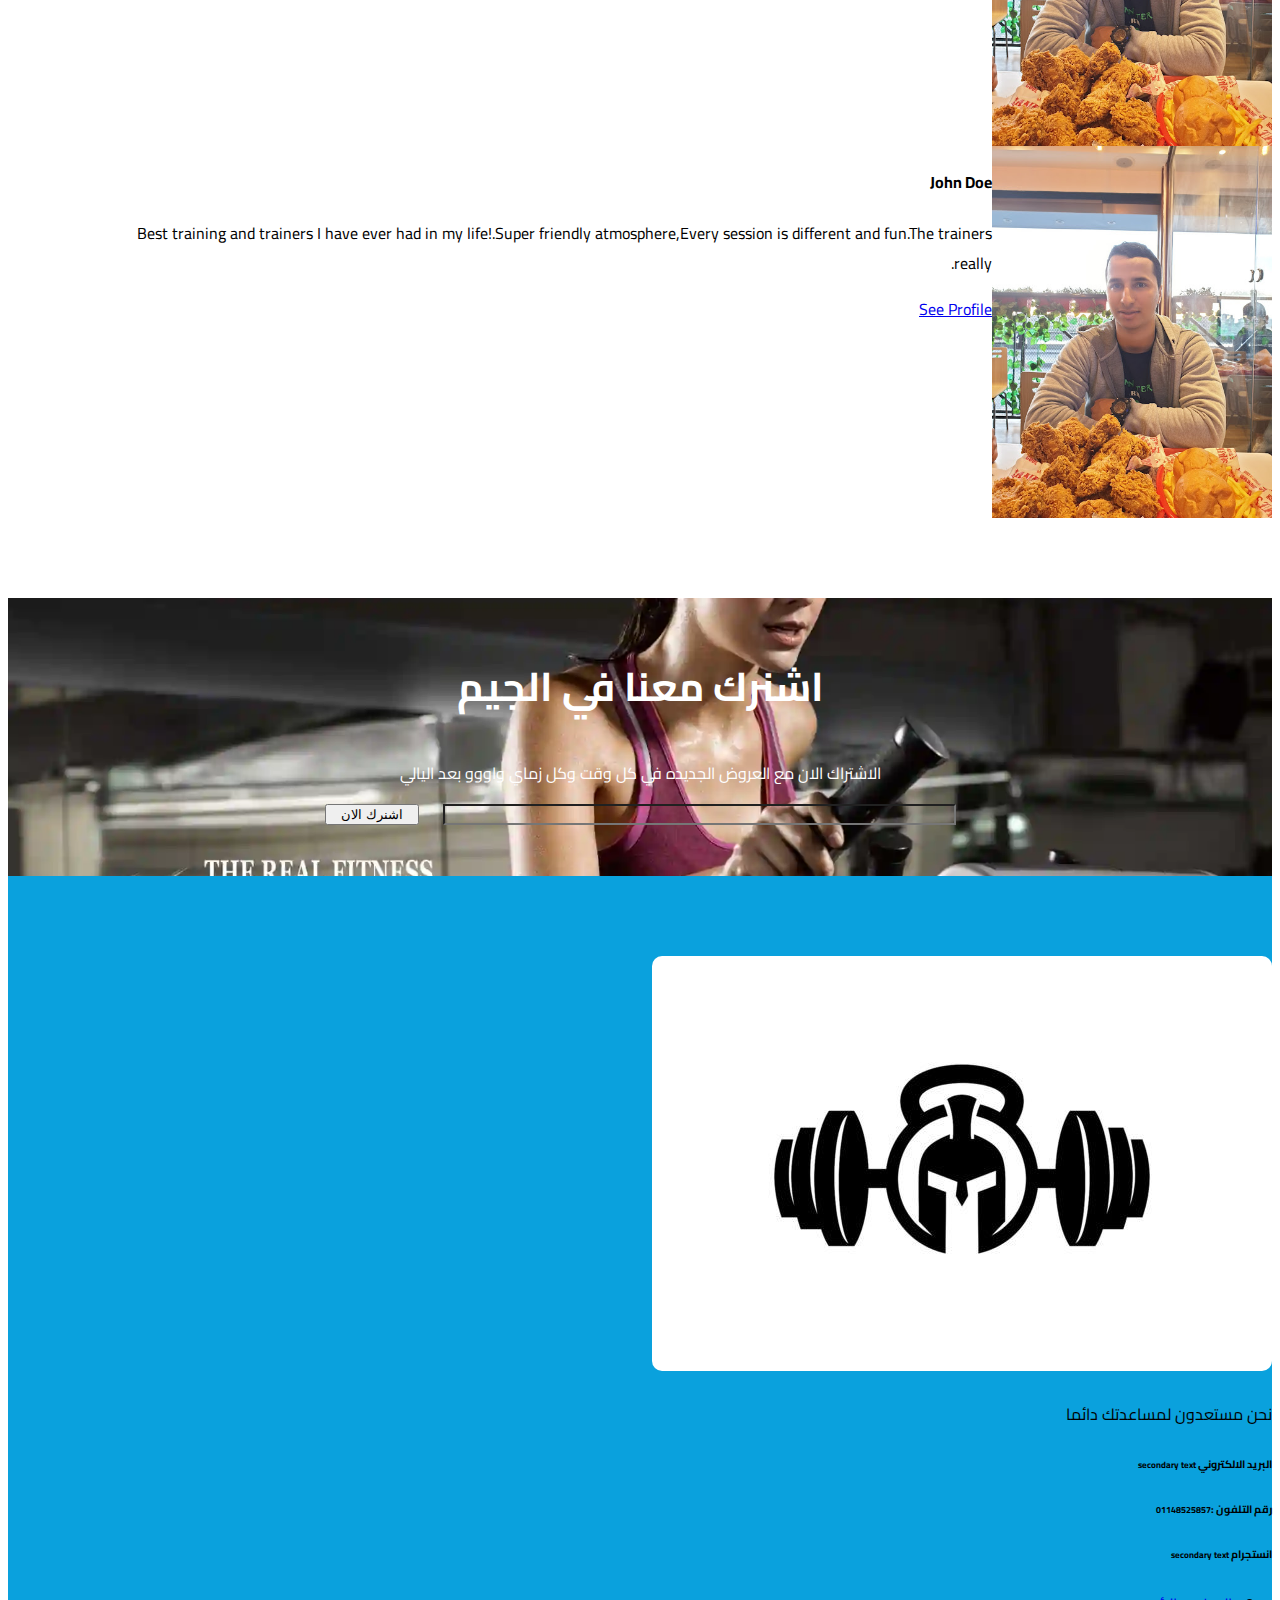
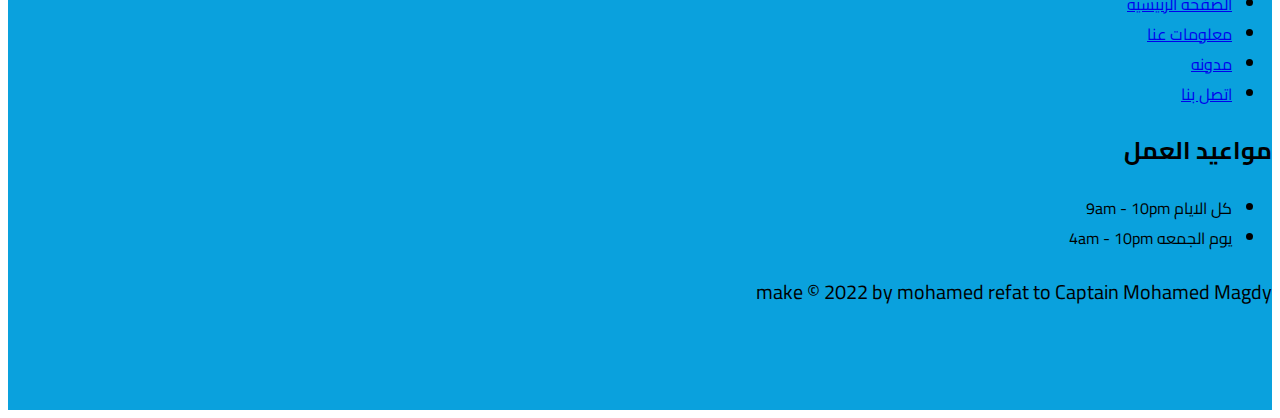
==== commit 2750e629: "change name in about" ====
--- a/index.html
+++ b/index.html
@@ -58,7 +58,7 @@
       <div class="row">
         <div class="col-md-5 col-12">
           <div class="about-info">
-            <h2 class="my-5 title-glob">Coach Mohamed  Magdy</h2>     
+            <h2 class="my-5 title-glob"> Captain Mohamed Magdy</h2>     
             <p class="my-5">
               A personal trainer can give you the tools and support that you need to reach a health and fitness goal.
             </p>
